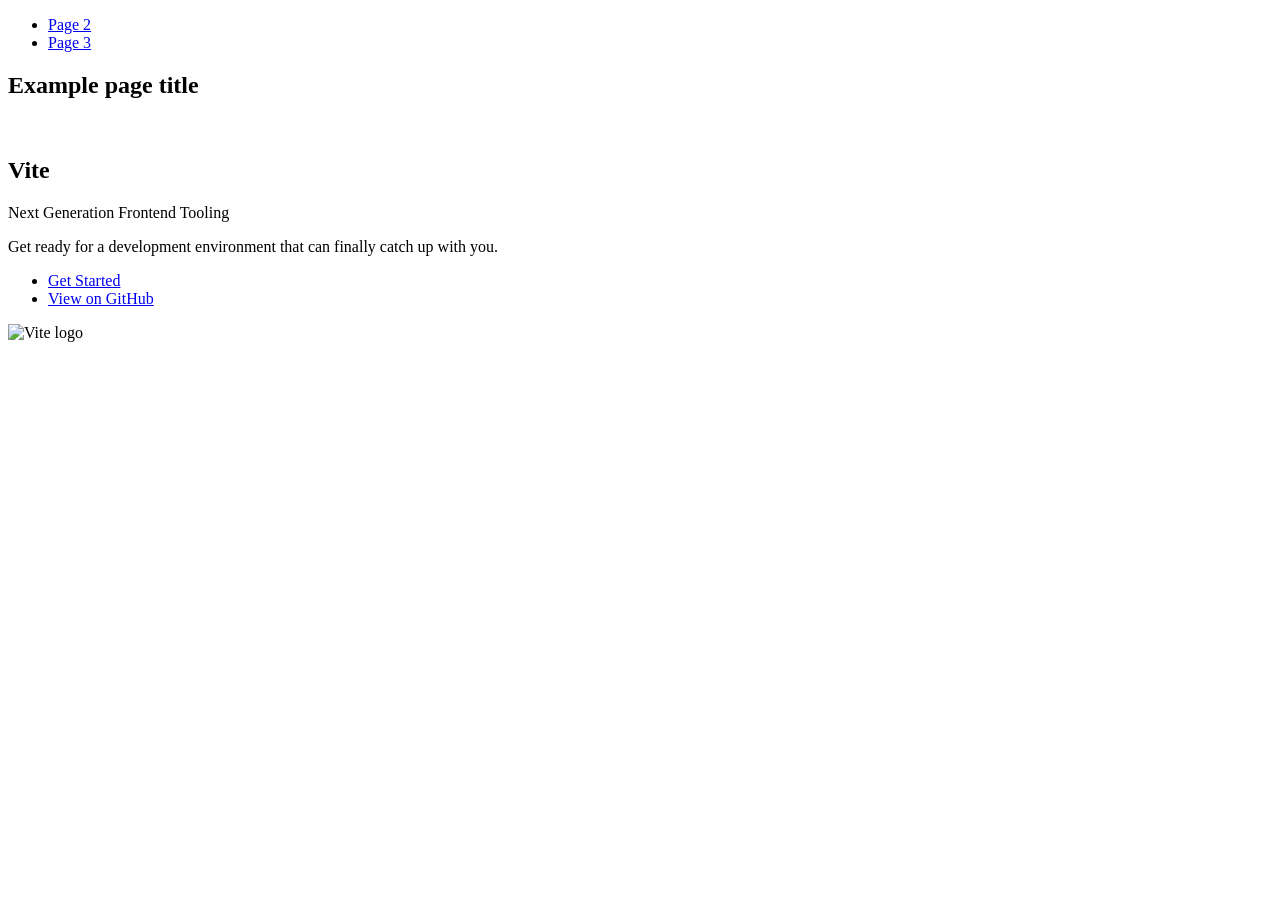
==== index.html @ 52b2f937 "Initialize gh-pages" ====
<!DOCTYPE html>
<html lang="en">
  <head>
    <meta charset="UTF-8" />
    <link rel="icon" type="image/svg+xml" href="/vanilla-app-template/favicon.svg" />
    <meta name="viewport" content="width=device-width, initial-scale=1.0" />
    <title>Vanilla App Template</title>
    
    <script type="module" crossorigin src="/vanilla-app-template/commonHelpers.js"></script>
    <link rel="stylesheet" href="/vanilla-app-template/assets/index-10c40100.css">
  </head>
  <body>
    <header class="header">
  <nav class="nav">
    <ul class="nav-list">
      <li class="nav-item">
        <a href="./page-2.html" class="nav-link">Page 2</a>
      </li>

      <li class="nav-item">
        <a href="./page-3.html" class="nav-link">Page 3</a>
      </li>
    </ul>
  </nav>
</header>


    <section>
      <h1>Example page title</h1>
      <!-- Path to images as from index.html file -->
      <img src="/vanilla-app-template/assets/javascript-8dac5379.svg" alt="" />
    </section>

    <!-- Loads the specified .html file -->
    <section class="vite-promo">
  <div class="container">
    <div class="wrapper">
      <h2 class="title">
        <span class="gradient">Vite</span>
      </h2>
      <p class="text">Next Generation Frontend Tooling</p>
      <p class="tagline">
        Get ready for a development environment that can finally catch up with
        you.
      </p>

      <ul class="actions">
        <li class="action">
          <a
            class="link"
            href="https://vitejs.dev/guide/"
            target="_blank"
            rel="noopener noreferrer"
            >Get Started</a
          >
        </li>
        <li class="action">
          <a
            class="link"
            href="https://github.com/vitejs/vite"
            target="_blank"
            rel="noopener noreferrer"
            >View on GitHub</a
          >
        </li>
      </ul>
    </div>

    <div class="thumb">
      <!-- Path to images as from index.html file -->
      <img
        class="pic"
        src="/vanilla-app-template/assets/vite-logo-51249ca9.png"
        alt="Vite logo"
        width="640"
        height="640"
      />
    </div>
  </div>
</section>


    
  </body>
</html>
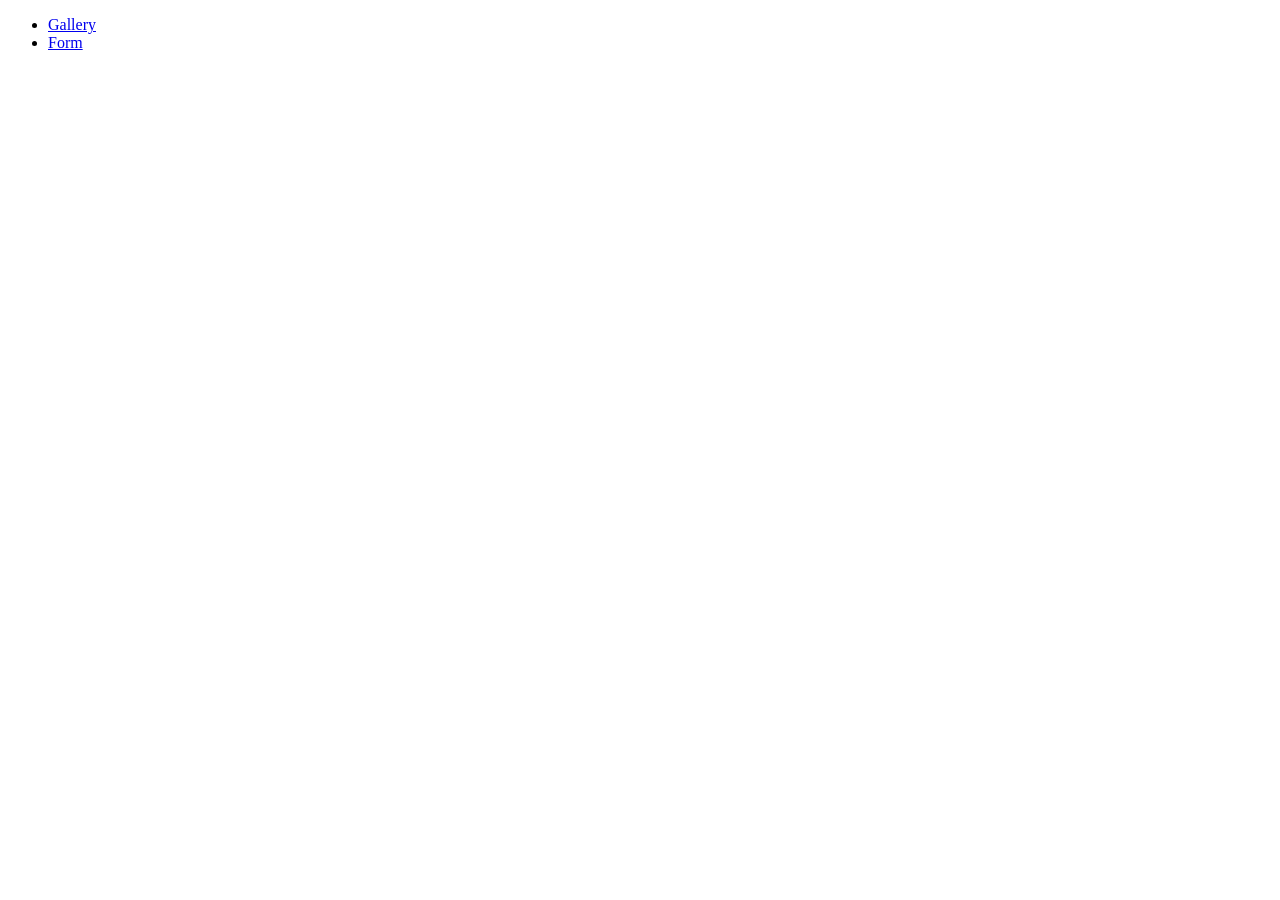
==== commit 99f7854a: "Deploying to gh-pages from @ yelyzaveta-sokolova/goit-js-hw-09@990b485152ebf14b7b189b1629fc31f1e6277" ====
--- a/index.html
+++ b/index.html
@@ -2,84 +2,15 @@
 <html lang="en">
   <head>
     <meta charset="UTF-8" />
-    <link rel="icon" type="image/svg+xml" href="/vanilla-app-template/favicon.svg" />
     <meta name="viewport" content="width=device-width, initial-scale=1.0" />
-    <title>Vanilla App Template</title>
+    <title>Homework 9</title>
     
-    <script type="module" crossorigin src="/vanilla-app-template/commonHelpers.js"></script>
-    <link rel="stylesheet" href="/vanilla-app-template/assets/index-10c40100.css">
+    <link rel="stylesheet" href="/vanilla-app-template/assets/reset-bec64b3a.css">
   </head>
-  <body>
-    <header class="header">
-  <nav class="nav">
-    <ul class="nav-list">
-      <li class="nav-item">
-        <a href="./page-2.html" class="nav-link">Page 2</a>
-      </li>
-
-      <li class="nav-item">
-        <a href="./page-3.html" class="nav-link">Page 3</a>
-      </li>
+  <body class="container">
+    <ul class="">
+      <li><a class="main-btn" href="1-gallery.html">Gallery</a></li>
+      <li><a class="main-btn" href="2-gallery.html">Form</a></li>
     </ul>
-  </nav>
-</header>
-
-
-    <section>
-      <h1>Example page title</h1>
-      <!-- Path to images as from index.html file -->
-      <img src="/vanilla-app-template/assets/javascript-8dac5379.svg" alt="" />
-    </section>
-
-    <!-- Loads the specified .html file -->
-    <section class="vite-promo">
-  <div class="container">
-    <div class="wrapper">
-      <h2 class="title">
-        <span class="gradient">Vite</span>
-      </h2>
-      <p class="text">Next Generation Frontend Tooling</p>
-      <p class="tagline">
-        Get ready for a development environment that can finally catch up with
-        you.
-      </p>
-
-      <ul class="actions">
-        <li class="action">
-          <a
-            class="link"
-            href="https://vitejs.dev/guide/"
-            target="_blank"
-            rel="noopener noreferrer"
-            >Get Started</a
-          >
-        </li>
-        <li class="action">
-          <a
-            class="link"
-            href="https://github.com/vitejs/vite"
-            target="_blank"
-            rel="noopener noreferrer"
-            >View on GitHub</a
-          >
-        </li>
-      </ul>
-    </div>
-
-    <div class="thumb">
-      <!-- Path to images as from index.html file -->
-      <img
-        class="pic"
-        src="/vanilla-app-template/assets/vite-logo-51249ca9.png"
-        alt="Vite logo"
-        width="640"
-        height="640"
-      />
-    </div>
-  </div>
-</section>
-
-
-    
   </body>
 </html>
